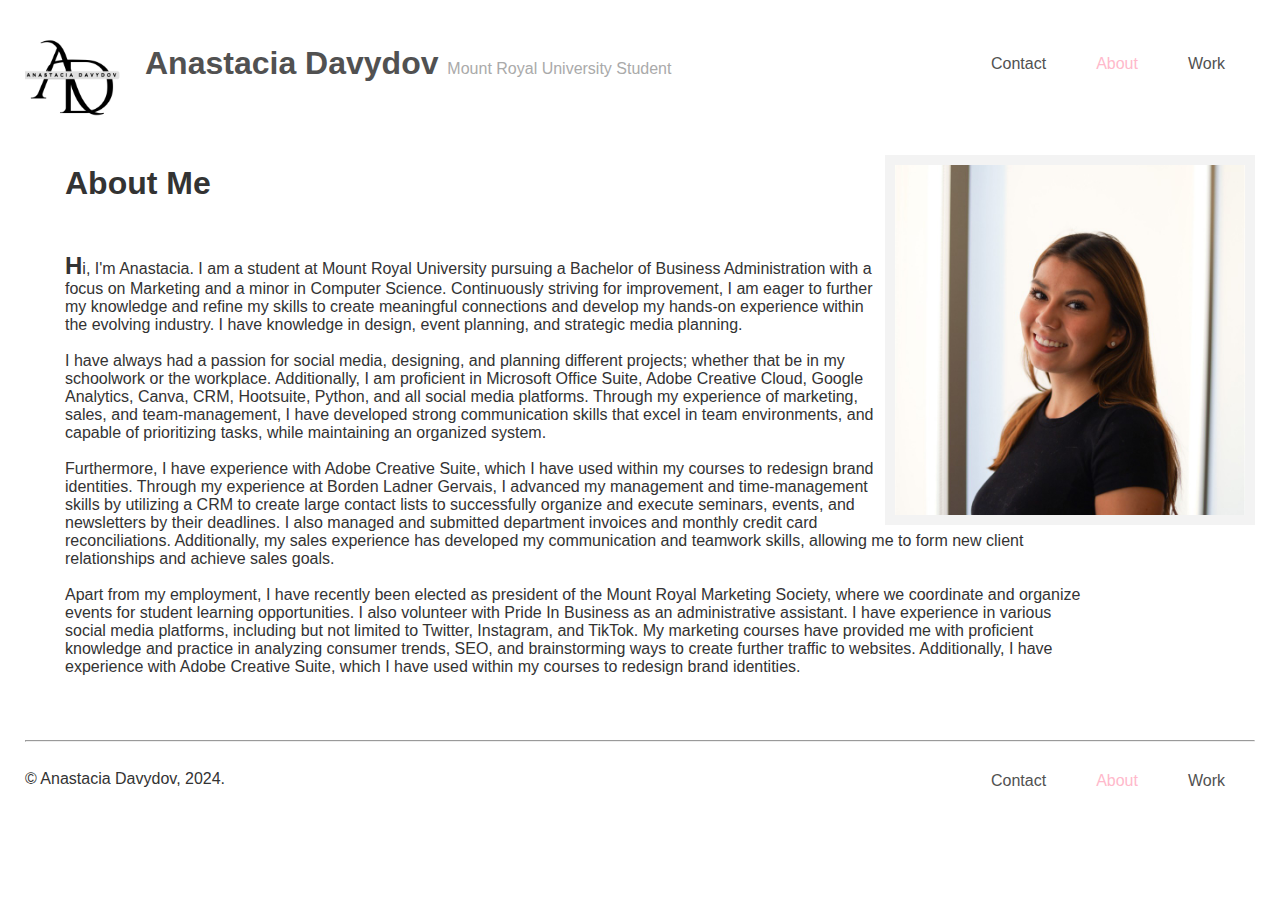
==== about.html @ 193dddce "1" ====
<!DOCTYPE html>
<html>
    <head>
        <title>Anastacia Davydov</title>
        <meta name="description" content="about">
        <meta name="author" content="Anastacia Davydov">
        <link rel="stylesheet" href="css/general.css" type="text/css">
        <link rel="stylesheet" href="css/style6.css" type="text/css">
    </head>

    <body>
        <header>
            <img src="images/Logo.png" alt="Logo" title="Logo" height="180">
            <a href="index.html"><h1>Anastacia Davydov <tagline>Mount Royal University Student</tagline></h1></a>
            <nav>
                <ul>
                    <li><a href="index.html">Work</a></li>
                    <li><a id="active" href="about.html">About</a></li>                        
                    <li><a href="contact.html">Contact</a></li>
                </ul>
            </nav>
        </header>

        <article>
            <img src="images/headshot.jpeg" alt="headshot" title="headshot" height="350">
            <h1>About Me</h1>
                <p>
                    Hi, I'm Anastacia. I am a student at Mount Royal University pursuing a Bachelor of Business Administration with a focus on Marketing and a minor in Computer Science. 
                    Continuously striving for improvement, I am eager to further my knowledge and refine my skills to create meaningful connections and develop my hands-on experience within the evolving industry.
                    I have knowledge in design, event planning, and strategic media planning. 
                </br></br>  
                    I have always had a passion for social media, designing, and planning different projects; whether that be in my schoolwork or the workplace.
                    Additionally, I am proficient in Microsoft Office Suite, Adobe Creative Cloud, Google Analytics, Canva, CRM, Hootsuite, Python, and all social media platforms. Through my experience of marketing, sales, and team-management, I have developed strong communication skills that excel in team environments, and capable of prioritizing tasks,
                    while maintaining an organized system. 
                </br></br> 
                    Furthermore, I have experience with Adobe Creative Suite, which I have used within my courses to redesign brand identities. 
                    Through my experience at Borden Ladner Gervais, I advanced my management and time-management skills by utilizing a CRM to create large contact lists to successfully organize and execute seminars, events, and newsletters by their deadlines. 
                    I also managed and submitted department invoices and monthly credit card reconciliations. 
                    Additionally, my sales experience has developed my communication and teamwork skills, allowing me to form new client relationships and achieve sales goals. 
                </br></br>
                    Apart from my employment, I have recently been elected as president of the Mount Royal Marketing Society, where we coordinate and organize events for student learning opportunities. 
                    I also volunteer with Pride In Business as an administrative assistant. I have experience in various social media platforms, including but not limited to Twitter, Instagram, and TikTok. 
                    My marketing courses have provided me with proficient knowledge and practice in analyzing consumer trends, SEO, and brainstorming ways to create further traffic to websites. 
                    Additionally, I have experience with Adobe Creative Suite, which I have used within my courses to redesign brand identities.
                </p>
        </article>

        <footer>
            <br>
            <hr/>
            <nav>
                <ul>
                    <li><a href="index.html">Work</a></li>
                    <li><a id="active" href="about.html">About</a></li>
                    <li><a href="contact.html">Contact</a></li>
                </ul>
            </nav>
            </br>
            &copy; Anastacia Davydov, 2024.
        </footer>
    </body>
</html>
---- css/general.css ----
body {
    background: #FFFFFF;
    color: #333;
    font-family: Geneva, Tahoma, Verdana, sans-serif;
    margin: 20px;
    padding: 5px;
    font-size: 12pt;
    text-align: left;
}

h3 {
    color: #515151;
    font-weight: lighter;
    font-size: 13pt;
}

tagline {
    font-weight: lighter;
    font-size: 12pt;
    color: #aaa;
}

header {
    color: #515151;
    overflow: hidden;
}

header img {
    float: left;
    padding: 20px;
    margin: -60px;
}

header h1 {
    float: left;
    margin: 0px;
    padding: 20px;
    color:#515151;
}

p::first-letter {
    font-size: 18pt;
    font-weight: bold;
}

nav ul{
    list-style-type: none;
    margin: 10px;
    padding: 0px;
}

nav li {
    float: right;
    margin-left: 10px;
}

nav li a {
    display:block;
    color: #515151;
    text-align: right;
    padding: 20px;
    text-decoration: none;
}

footer{
    position: relative;
    bottom: 2px;
    width: 100%;
    clear: both;
}

a:hover {
    background-color: #FDE7E7;
}

#active{
    color: #FFB9CB;
}
---- css/style6.css ----
article img {
    float: right;
    overflow: auto;
    padding: 10px;
    background-color: #F3F3F3;
}

h1 {
    margin: 30px; 
    padding: 10px; 
}

p {
    margin: 30px; 
    padding: 10px;
    margin-right: 150px;
}

article {
    max-width: 1400px;
}
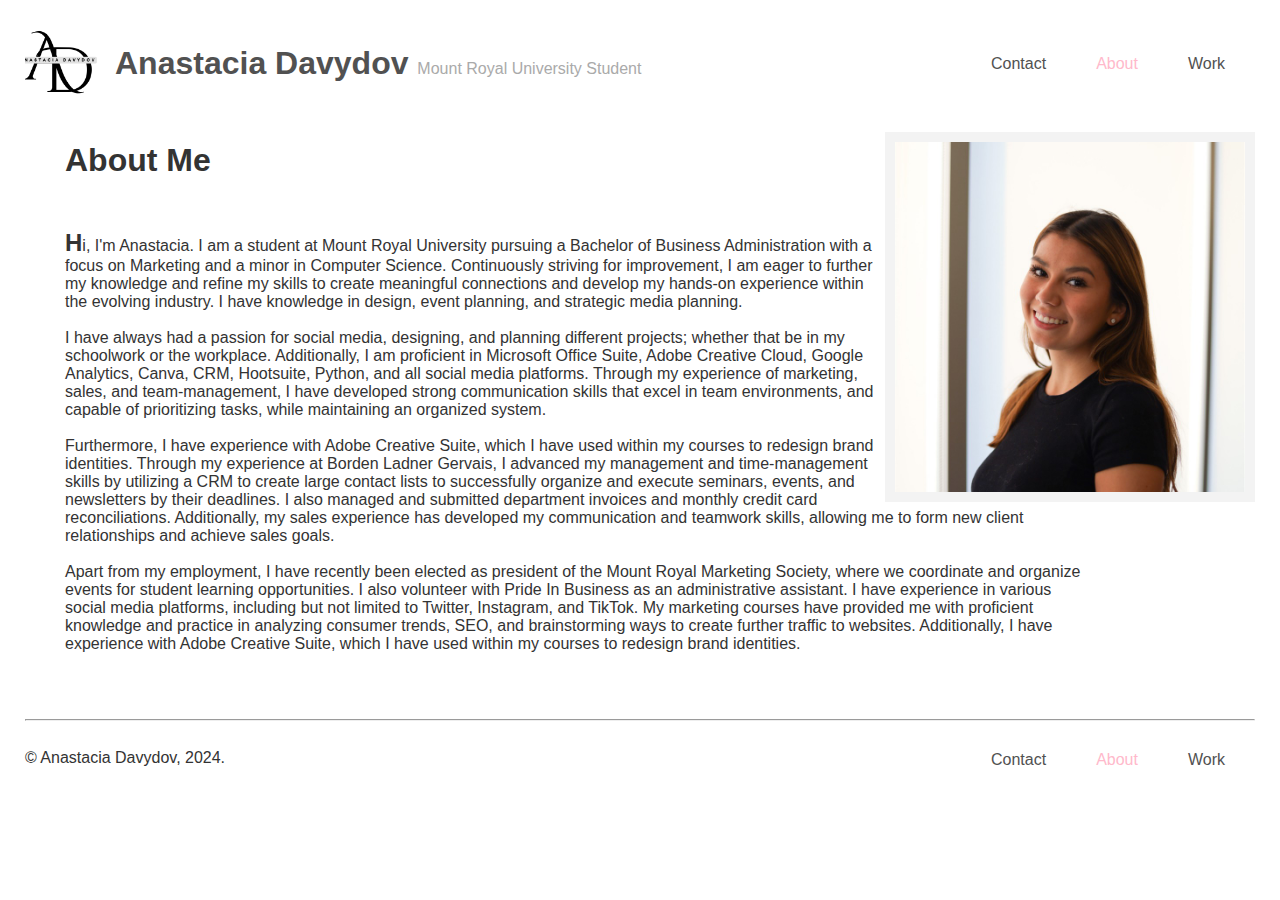
==== commit c9ddf743: "3" ====
--- a/about.html
+++ b/about.html
@@ -10,15 +10,30 @@
 
     <body>
         <header>
-            <img src="images/Logo.png" alt="Logo" title="Logo" height="180">
-            <a href="index.html"><h1>Anastacia Davydov <tagline>Mount Royal University Student</tagline></h1></a>
-            <nav>
+            <div class="heading">
+                <img src="images/Logo.png" alt="Logo" title="Logo" >
+                <a href="index.html"><h1>Anastacia Davydov <tagline>Mount Royal University Student</tagline></h1></a>
+            </div>
+
+            <div class="container" onclick="myFunction(this)">
+                <div class=bar1></div>
+                <div class="bar2"></div>
+                <div class="bar3"></div>
+            </div>
+
+            <nav class="navigation">
                 <ul>
                     <li><a href="index.html">Work</a></li>
                     <li><a id="active" href="about.html">About</a></li>                        
                     <li><a href="contact.html">Contact</a></li>
                 </ul>
             </nav>
+
+            <script>
+                function myFunction(x) {
+                  x.classList.toggle("change");
+                }
+            </script>
         </header>
 
         <article>
--- a/css/general.css
+++ b/css/general.css
@@ -16,19 +16,16 @@
 
 tagline {
     font-weight: lighter;
+    color: #aaa;
     font-size: 12pt;
-    color: #aaa;
 }
 
 header {
-    color: #515151;
     overflow: hidden;
 }
 
 header img {
     float: left;
-    padding: 20px;
-    margin: -60px;
 }
 
 header h1 {
@@ -49,24 +46,17 @@
     padding: 0px;
 }
 
-nav li {
-    float: right;
-    margin-left: 10px;
-}
 
 nav li a {
     display:block;
     color: #515151;
     text-align: right;
-    padding: 20px;
     text-decoration: none;
 }
 
 footer{
-    position: relative;
     bottom: 2px;
     width: 100%;
-    clear: both;
 }
 
 a:hover {
@@ -77,3 +67,115 @@
     color: #FFB9CB;
 }
 
+@media (max-width: 590px) {
+    .heading img {
+        padding: 15px;
+        margin: -30px;
+        height: 80px;}
+    .heading {
+        margin-top: 20px;
+        font-size: 5px;
+        padding: 5px;
+    }
+    .heading tagline {
+        font-size: 5px;
+    }
+
+    body{
+        margin: 20px;
+    }
+    .navigation {
+        display: none;
+        font-size: 8px;
+        width: 100px;
+        position: absolute;
+        left: 200px;
+        background-color: #fff;
+        box-shadow: 0 4px 6px #ebebeb;
+    }
+    .container {
+        display: inline-block;
+        cursor: pointer;
+    }
+          
+    .bar1, .bar2, .bar3 {
+        width: 30px;
+        height: 5px;
+        background-color: #333;
+        margin: 6px 0;
+        transition: 0.4s;
+    }
+          
+    .change .bar1 {
+        transform: translate(0, 11px) rotate(-45deg);
+    }
+          
+    .change .bar2 {
+        opacity: 0;
+    }
+    
+    .change .bar3 {
+        transform: translate(0, -11px) rotate(45deg);
+    }
+
+    .container.change + .navigation {
+        display: block;
+    }
+
+    footer {
+        display: none;
+    }
+}
+
+
+@media (min-width: 590px) and (max-width: 790px)  {
+    .heading img {
+        padding: 20px;
+        margin: -60px;
+        height: 130px;}
+    .heading {
+        margin: 20px;
+        font-size: 10px;
+        padding: 5px;
+    }
+    .heading tagline {
+        font-size: 8px;
+    }
+
+    .navigation ul{
+        font-size: 10px;
+        margin-bottom: 15px;
+        margin-top: -12px;
+    }
+
+    nav li a {
+        padding: 20px;
+    }
+    nav li {
+        float: right;
+        margin-left: 10px;
+    }
+
+    footer {
+        font-size: 10px;
+    }
+
+}
+
+@media (min-width: 790px) {
+    .heading img {
+        padding: 20px;
+        margin: -60px;
+        height: 150px;
+    }
+
+    nav li a {
+        padding: 20px;
+    }
+    nav li {
+        float: right;
+        margin-left: 10px;
+    }
+    footer{
+        font-size: 16px;}
+}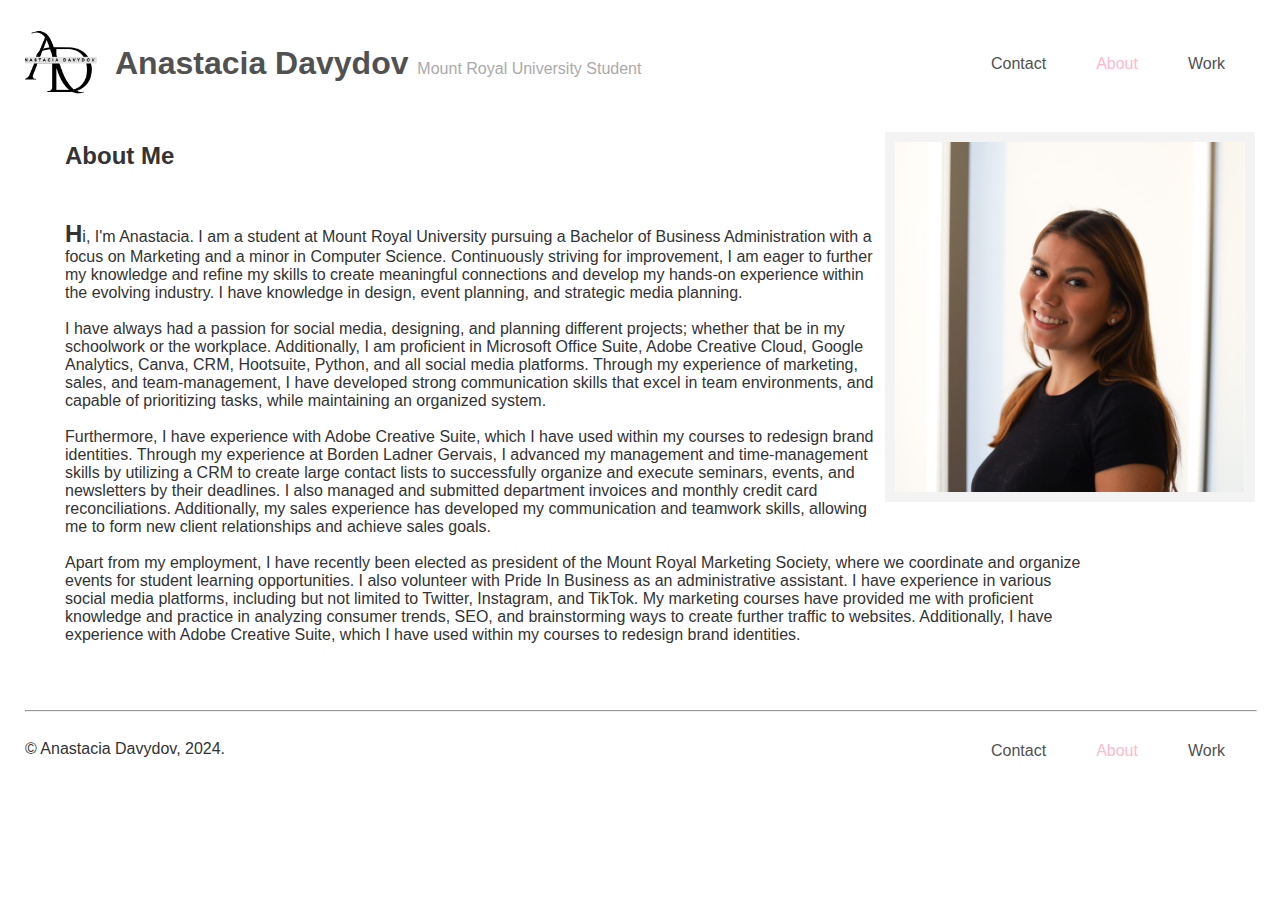
==== commit 47460264: "about" ====
--- a/about.html
+++ b/about.html
@@ -4,6 +4,7 @@
         <title>Anastacia Davydov</title>
         <meta name="description" content="about">
         <meta name="author" content="Anastacia Davydov">
+        <meta name="viewport" content="width=device-width, initial-scale=1">
         <link rel="stylesheet" href="css/general.css" type="text/css">
         <link rel="stylesheet" href="css/style6.css" type="text/css">
     </head>
@@ -37,8 +38,8 @@
         </header>
 
         <article>
-            <img src="images/headshot.jpeg" alt="headshot" title="headshot" height="350">
-            <h1>About Me</h1>
+            <img src="images/headshot.jpeg" alt="headshot" title="headshot">
+            <h2>About Me</h2>
                 <p>
                     Hi, I'm Anastacia. I am a student at Mount Royal University pursuing a Bachelor of Business Administration with a focus on Marketing and a minor in Computer Science. 
                     Continuously striving for improvement, I am eager to further my knowledge and refine my skills to create meaningful connections and develop my hands-on experience within the evolving industry.
--- a/css/general.css
+++ b/css/general.css
@@ -9,8 +9,8 @@
 }
 
 h3 {
-    color: #515151;
-    font-weight: lighter;
+    color: #515151 ;
+    font-weight: lighter ;
     font-size: 13pt;
 }
 
@@ -35,11 +35,6 @@
     color:#515151;
 }
 
-p::first-letter {
-    font-size: 18pt;
-    font-weight: bold;
-}
-
 nav ul{
     list-style-type: none;
     margin: 10px;
@@ -59,6 +54,10 @@
     width: 100%;
 }
 
+hr {
+    width: 100%;
+}
+
 a:hover {
     background-color: #FDE7E7;
 }
@@ -69,15 +68,22 @@
 
 @media (max-width: 590px) {
     .heading img {
-        padding: 15px;
-        margin: -30px;
-        height: 80px;}
+        margin-right: -30px;
+        margin-left: -18px;
+    }
+    .heading tagline {
+        font-size: 4pt;
+    } 
+
+    .heading a {
+        margin-top: 15px;
+    }
+
     .heading {
-        margin-top: 20px;
-        font-size: 5px;
-        padding: 5px;
-    }
-    .heading tagline {
+        display: flex;
+        flex-direction: row;
+        height: 80px;
+        text-align: left;
         font-size: 5px;
     }
 
@@ -86,16 +92,22 @@
     }
     .navigation {
         display: none;
-        font-size: 8px;
-        width: 100px;
+        font-size: 5pt;
+        width: 95px;
         position: absolute;
-        left: 200px;
+        left: 210px;
+        margin-top: -25px;
         background-color: #fff;
-        box-shadow: 0 4px 6px #ebebeb;
+        box-shadow: 0 4px 6px gray;
     }
     .container {
         display: inline-block;
         cursor: pointer;
+        margin-left: 250px;
+        clear: both;
+        margin-top: -55px;
+        margin-bottom: 30px;
+        padding-left: 5px;
     }
           
     .bar1, .bar2, .bar3 {
@@ -122,8 +134,18 @@
         display: block;
     }
 
+    footer nav{
+        display: none;
+    }
+
     footer {
-        display: none;
+        float: left;
+        font-size: 5pt;
+    }
+
+    p::first-letter {
+        font-size: 12pt;
+        font-weight: bold;
     }
 }
 
@@ -135,29 +157,66 @@
         height: 130px;}
     .heading {
         margin: 20px;
-        font-size: 10px;
+        font-size: 8pt;
         padding: 5px;
     }
     .heading tagline {
-        font-size: 8px;
-    }
-
-    .navigation ul{
-        font-size: 10px;
-        margin-bottom: 15px;
-        margin-top: -12px;
-    }
-
-    nav li a {
-        padding: 20px;
-    }
-    nav li {
-        float: right;
-        margin-left: 10px;
+        font-size: 7pt;
+    }
+
+    .navigation {
+        display: none;
+        font-size: 10pt;
+        width: 100px;
+        position: absolute;
+        left: 400px;
+        background-color: #fff;
+        box-shadow: 0 4px 6px #ebebeb;
+    }
+
+    .container {
+        display: inline-block;
+        cursor: pointer;
+        margin-left: 25px;
+        margin-top: -10px;
+    }
+          
+    .bar1, .bar2, .bar3 {
+        width: 30px;
+        height: 5px;
+        background-color: #333;
+        margin: 6px 0;
+        transition: 0.4s;
+    }
+          
+    .change .bar1 {
+        transform: translate(0, 11px) rotate(-45deg);
+    }
+          
+    .change .bar2 {
+        opacity: 0;
+    }
+    
+    .change .bar3 {
+        transform: translate(0, -11px) rotate(45deg);
+    }
+
+    .container.change + .navigation {
+        display: block;
     }
 
     footer {
-        font-size: 10px;
+        font-size: 8pt;
+        width: 95%
+    }
+
+    footer nav{
+        display: none;
+    }
+
+    p::first-letter {
+        font-size: 16pt;
+        font-weight: bold;
     }
 
 }
@@ -177,5 +236,11 @@
         margin-left: 10px;
     }
     footer{
-        font-size: 16px;}
+        font-size: 12pt;
+    }
+
+    p::first-letter {
+        font-size: 18pt;
+        font-weight: bold;
+    }
 }--- a/css/style6.css
+++ b/css/style6.css
@@ -5,17 +5,61 @@
     background-color: #F3F3F3;
 }
 
-h1 {
-    margin: 30px; 
-    padding: 10px; 
+
+
+@media (max-width: 590px){
+    h2 {
+        margin: 10px; 
+        padding: 10px; 
+        margin-top: -20px;
+        margin-bottom: -20px;
+        font-size: 8pt;
+    }
+    
+    p {
+        margin: 20px;
+        font-size: 7pt;
+    }
+
+    img[alt=headshot] {
+        display: none;
+    }
 }
 
-p {
-    margin: 30px; 
-    padding: 10px;
-    margin-right: 150px;
+@media (min-width: 590px) and (max-width: 790px) {
+    h2 {
+        margin: 30px; 
+        padding: 10px; 
+        margin-bottom: -20px;
+        font-size: 12pt;
+    }
+    
+    p {
+        padding: 35px;
+        font-size: 10pt;
+    }
+
+    img[alt=headshot] {
+        height:200px;
+        margin-top: 80px;
+        margin-right: 30px;
+    }
 }
 
-article {
-    max-width: 1400px;
+@media (min-width: 790px) {
+    h2 {
+        margin: 30px; 
+        padding: 10px; 
+    }
+    
+    p {
+        margin: 30px; 
+        padding: 10px;
+        margin-right: 150px;
+    }
+
+    img[alt=headshot] {
+        height:350px;
+
+    }
 }